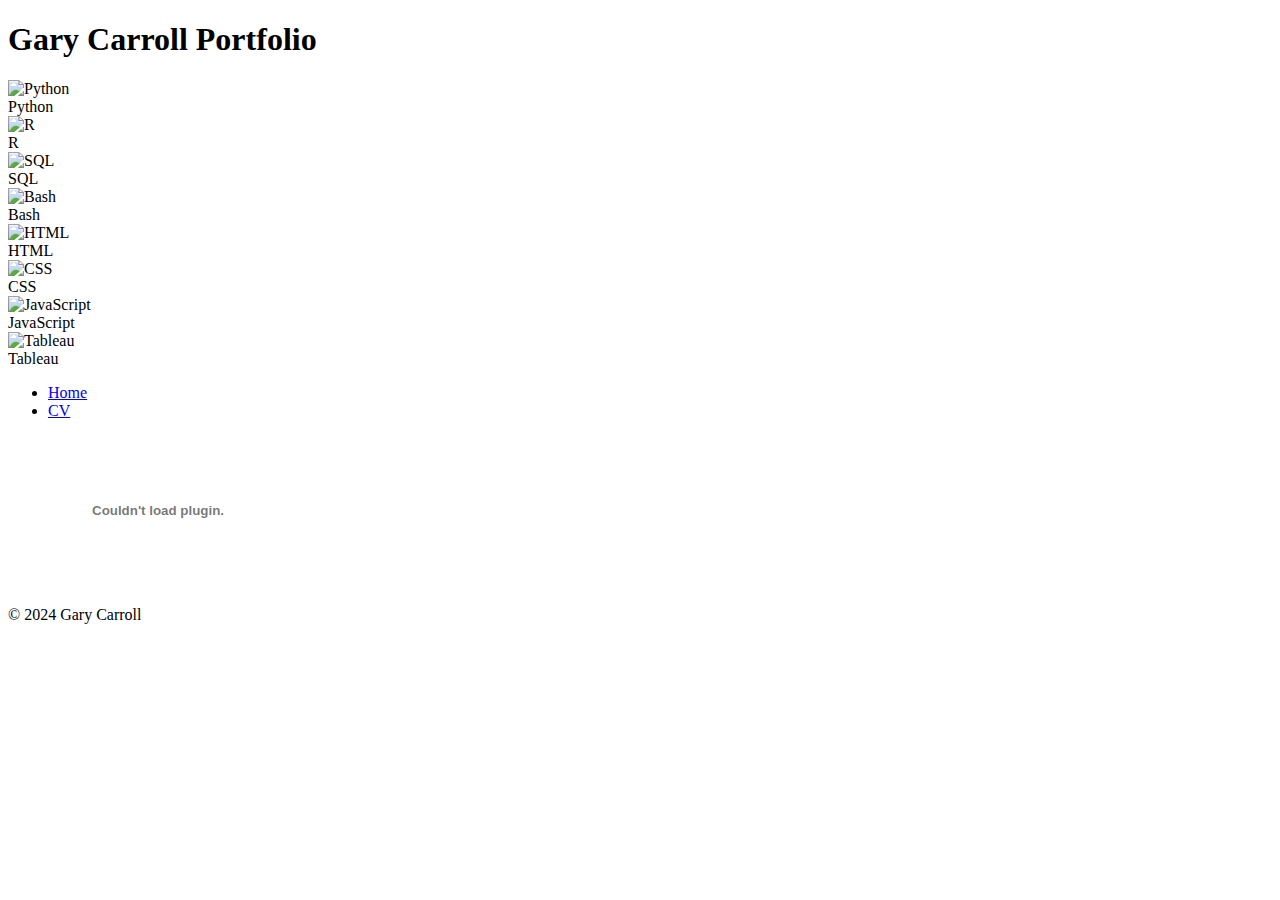
==== html/cv.html @ 0504f057 "Added CV page" ====
<!DOCTYPE html>
<html lang="en">
	<head>
		<meta charset="UTF-8">
		<meta name="viewport" content="width=device-width, initial-scale=1.0">
		<title>My Website</title>
		<link rel="stylesheet" href="/home/garyc/Website/css/styles.css">
	</head>
	<body>
		<header>
			<div class="header-content">
				<h1>Gary Carroll Portfolio</h1>
				<div class="parent">
					<img src="/home/garyc/Website/images/python-logo.png" alt="Python" class="header-logo-1">
					<div class="child">Python</div>
				</div>
				<div class="parent">
					<img src="/home/garyc/Website/images/r-logo.png" alt="R" class="header-logos">
					<div class="child">R</div>
				</div>
				<div class="parent">
					<img src="/home/garyc/Website/images/sql-logo-2.png" alt="SQL" class="header-logos">
					<div class="child">SQL</div>
				</div>
				<div class="parent">
					<img src="/home/garyc/Website/images/bash-logo.png" alt="Bash" class="header-logos">
					<div class="child">Bash</div>
				</div>
				<div class="parent">
					<img src="/home/garyc/Website/images/html-logo.png" alt="HTML" class="header-logos">
					<div class="child">HTML</div>
				</div>
				<div class="parent">
					<img src="/home/garyc/Website/images/css-logo.png" alt="CSS" class="header-logos">
					<div class="child">CSS</div>
				</div>
				<div class="parent">
					<img src="/home/garyc/Website/images/js-logo.png" alt="JavaScript" class="header-logos">
					<div class="child">JavaScript</div>
				</div>
				<div class="parent">
					<img src="/home/garyc/Website/images/tableau-logo.png" alt="Tableau" class="header-logos">
					<div class="child">Tableau</div>
				</div>
			</div>
			<nav>
				<ul>
					<li><a href="index.html">Home</a></li>
					<li><a href="cv.html">CV</a></li>
				</ul>
			</nav>
		</header>
		<main>
			<div class="pdf-container">
				<embed src="/home/garyc/Website/docs/cv.pdf" type ="application/pdf" class="pdf-viewer" />
			</div>
		</main>
		<footer>
			<p>&copy; 2024 Gary Carroll</p>
		</footer>
	</body>
</html>
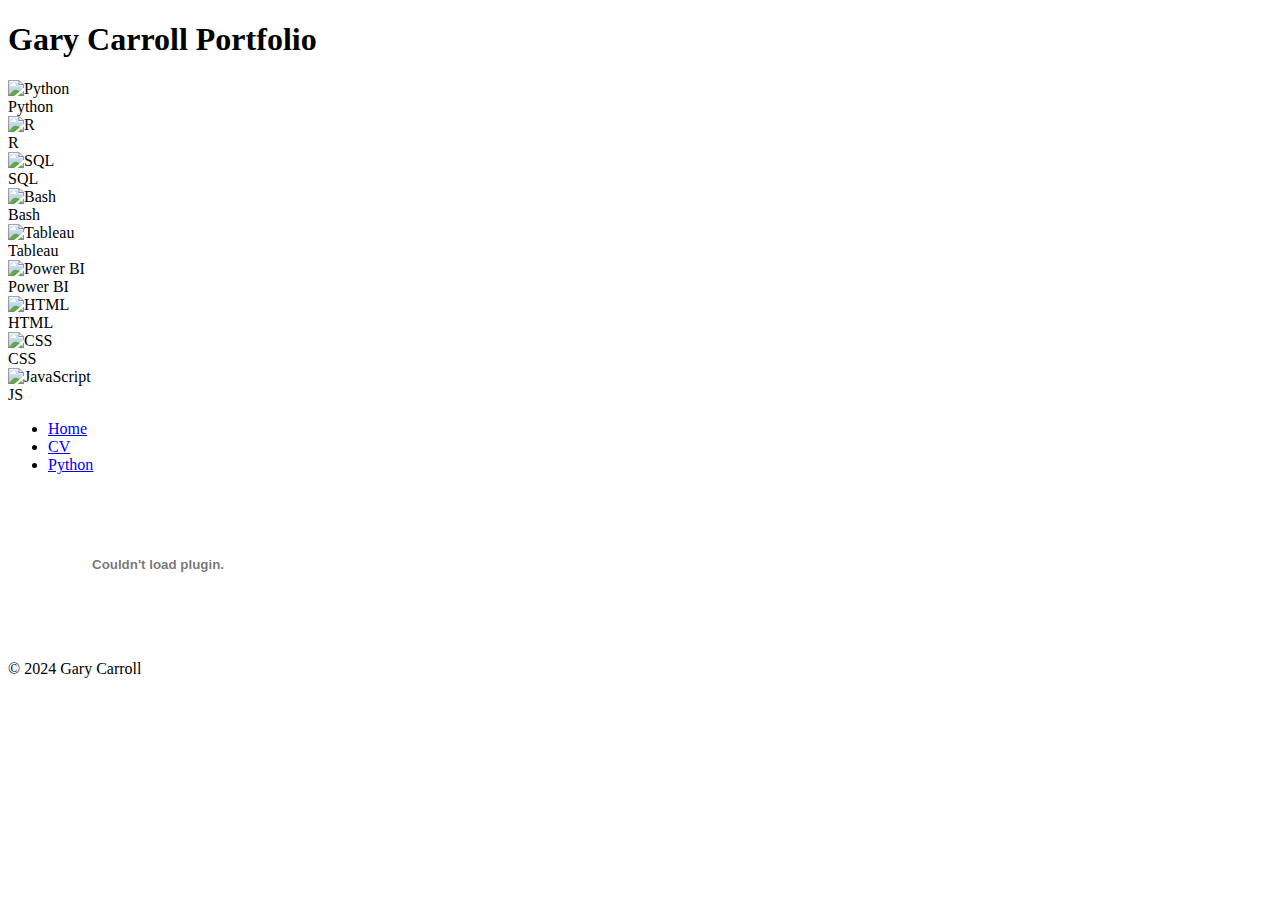
==== commit 65dcd28f: "Fixed header on CV page" ====
--- a/html/cv.html
+++ b/html/cv.html
@@ -6,53 +6,64 @@
 		<title>My Website</title>
 		<link rel="stylesheet" href="/home/garyc/Website/css/styles.css">
 	</head>
-	<body>
-		<header>
+	<body><header>
 			<div class="header-content">
-				<h1>Gary Carroll Portfolio</h1>
-				<div class="parent">
-					<img src="/home/garyc/Website/images/python-logo.png" alt="Python" class="header-logo-1">
-					<div class="child">Python</div>
+				<div class="header-content-left">
+					<h1>Gary Carroll Portfolio</h1>
 				</div>
-				<div class="parent">
-					<img src="/home/garyc/Website/images/r-logo.png" alt="R" class="header-logos">
-					<div class="child">R</div>
-				</div>
-				<div class="parent">
-					<img src="/home/garyc/Website/images/sql-logo-2.png" alt="SQL" class="header-logos">
-					<div class="child">SQL</div>
-				</div>
-				<div class="parent">
-					<img src="/home/garyc/Website/images/bash-logo.png" alt="Bash" class="header-logos">
-					<div class="child">Bash</div>
-				</div>
-				<div class="parent">
-					<img src="/home/garyc/Website/images/html-logo.png" alt="HTML" class="header-logos">
-					<div class="child">HTML</div>
-				</div>
-				<div class="parent">
-					<img src="/home/garyc/Website/images/css-logo.png" alt="CSS" class="header-logos">
-					<div class="child">CSS</div>
-				</div>
-				<div class="parent">
-					<img src="/home/garyc/Website/images/js-logo.png" alt="JavaScript" class="header-logos">
-					<div class="child">JavaScript</div>
-				</div>
-				<div class="parent">
-					<img src="/home/garyc/Website/images/tableau-logo.png" alt="Tableau" class="header-logos">
-					<div class="child">Tableau</div>
+				<div class="header-content-right">
+					<div class="parent">
+						<img src="/home/garyc/Website/images/python-logo.png" alt="Python" class="header-logo-1">
+						<div class="child">Python</div>
+					</div>
+					<div class="parent">
+						<img src="/home/garyc/Website/images/r-logo.png" alt="R" class="header-logos">
+						<div class="child">R</div>
+					</div>
+					<div class="parent">
+						<img src="/home/garyc/Website/images/sql-logo-2.png" alt="SQL" class="header-logos">
+						<div class="child">SQL</div>
+					</div>
+					<div class="parent">
+						<img src="/home/garyc/Website/images/bash-logo.png" alt="Bash" class="header-logos">
+						<div class="child">Bash</div>
+					</div>
+					<div class="parent">
+						<img src="/home/garyc/Website/images/tableau-logo.png" alt="Tableau" class="header-logos">
+						<div class="child">Tableau</div>
+					</div>
+					<div class="parent">
+						<img src="/home/garyc/Website/images/powerbi-logo.png" alt="Power BI" class="header-logos">
+						<div class="child">Power BI</div>
+					</div>					<div class="parent">
+						<img src="/home/garyc/Website/images/html-logo.png" alt="HTML" class="header-logos">
+						<div class="child">HTML</div>
+					</div>
+					<div class="parent">
+						<img src="/home/garyc/Website/images/css-logo.png" alt="CSS" class="header-logos">
+						<div class="child">CSS</div>
+					</div>
+					<div class="parent">
+						<img src="/home/garyc/Website/images/js-logo.png" alt="JavaScript" class="header-logos">
+						<div class="child">JS</div>
+					</div>
+
 				</div>
 			</div>
 			<nav>
 				<ul>
 					<li><a href="index.html">Home</a></li>
 					<li><a href="cv.html">CV</a></li>
+					<li><a href="python.html">Python</a></li>
 				</ul>
 			</nav>
 		</header>
+
+		<div class="header-line"></div>
+
 		<main>
 			<div class="pdf-container">
-				<embed src="/home/garyc/Website/docs/cv.pdf" type ="application/pdf" class="pdf-viewer" />
+				<embed src="/home/garyc/Website/docs/cv.pdf" type ="application/pdf" class="pdf-viewer"/>
 			</div>
 		</main>
 		<footer>
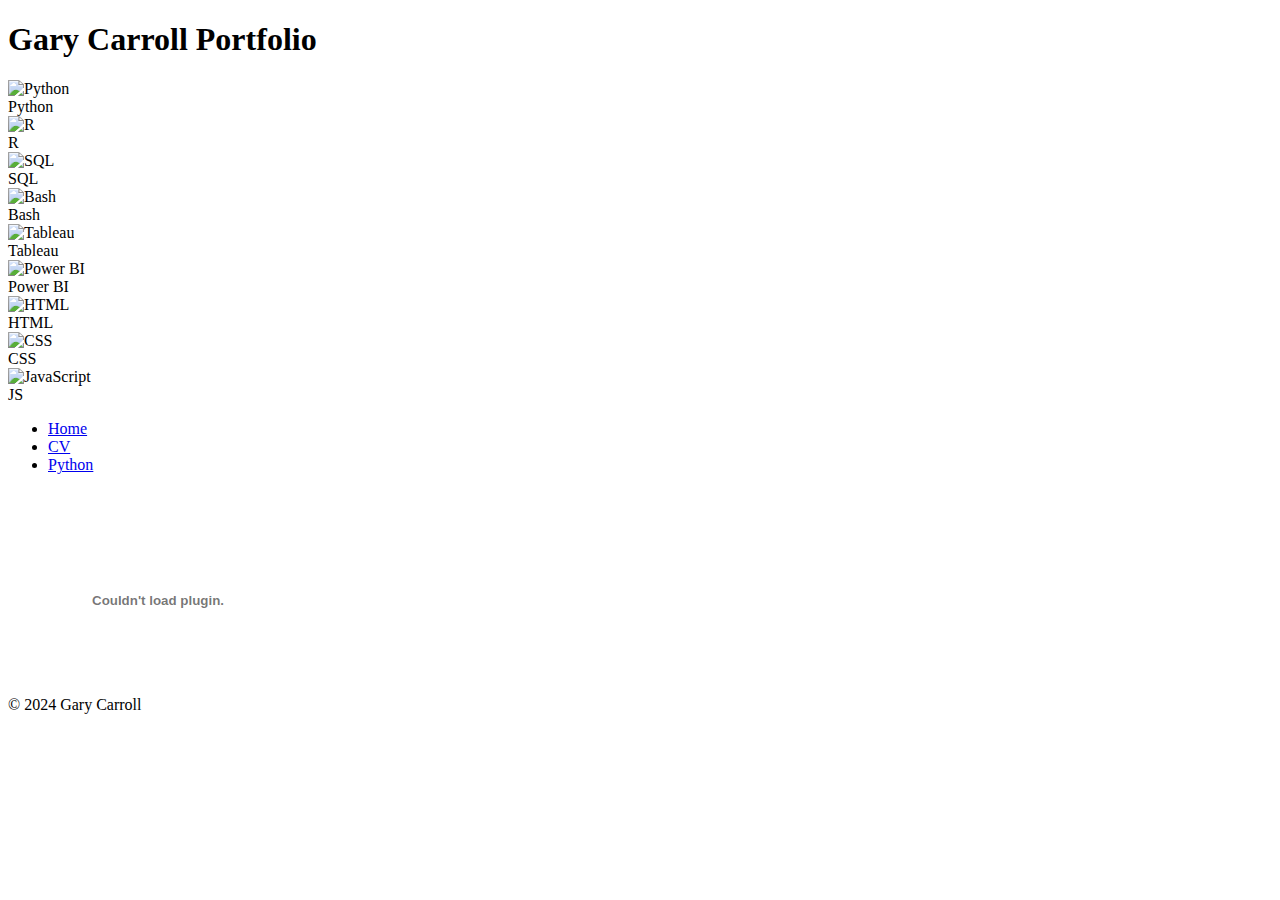
==== commit 279e244a: "Updates" ====
--- a/html/cv.html
+++ b/html/cv.html
@@ -60,6 +60,7 @@
 		</header>
 
 		<div class="header-line"></div>
+		<br><br>
 
 		<main>
 			<div class="pdf-container">
@@ -67,7 +68,7 @@
 			</div>
 		</main>
 		<footer>
-			<p>&copy; 2024 Gary Carroll</p>
+			<p class="center-align">&copy; 2024 Gary Carroll</p>
 		</footer>
 	</body>
 </html>
